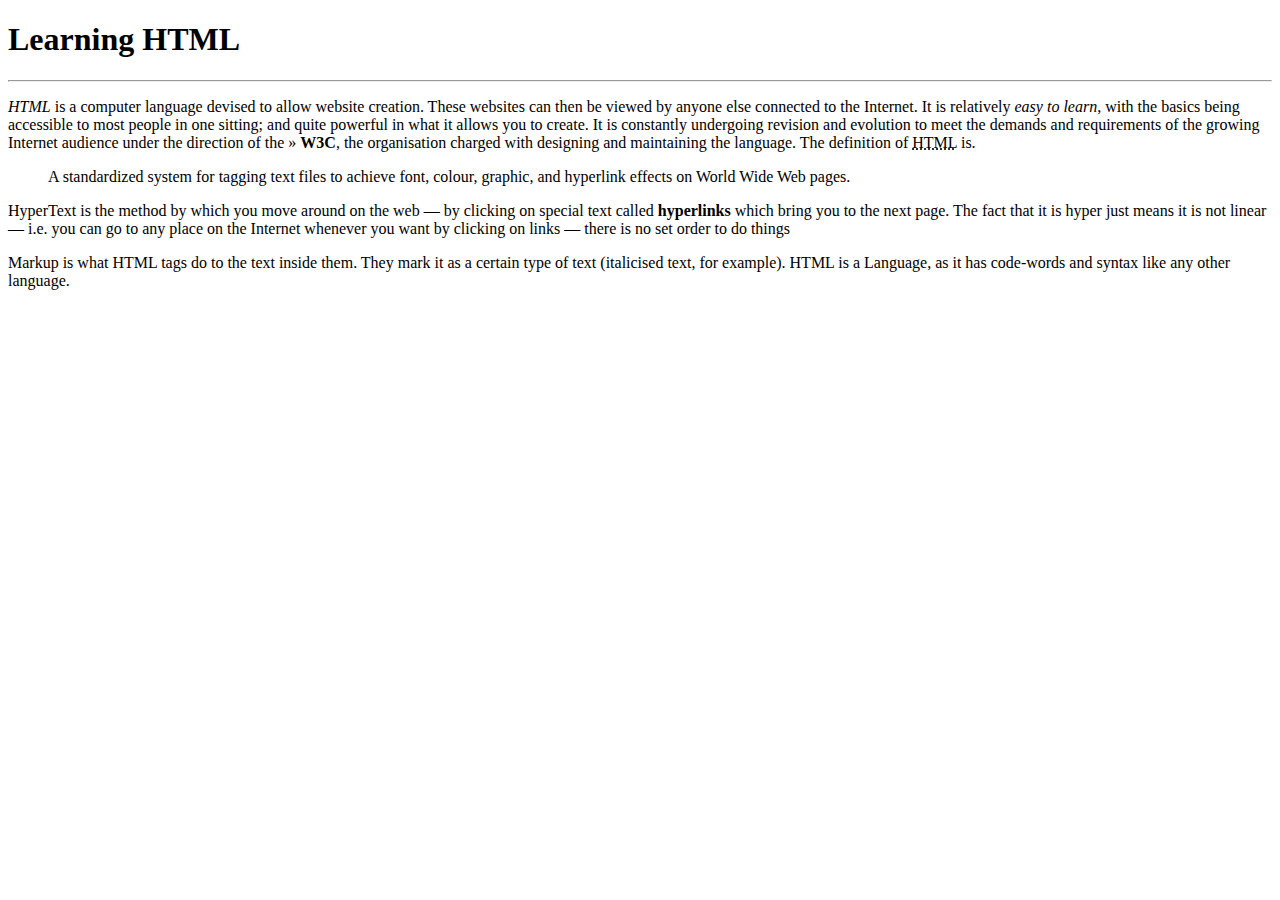
==== 13thMarchLessons.html @ 654f4671 "Practice Chapter-02" ====
<!DOCTYPE html>
<html>
    <head>
        <title>Lesson 1</title>
    </head>
    <body>
           <h1>Learning HTML</h1>
           <hr>
           <p><i>HTML</i> is a computer language devised to allow website creation. These websites can then be viewed by anyone else connected to the Internet. It is relatively <em>easy to learn</em>, with the basics being accessible to most people in one sitting; and quite powerful in what it allows you to create. It is constantly undergoing revision and evolution to meet the demands and requirements of the growing Internet audience under the direction of the » <strong>W3C</strong>, the organisation charged with designing and maintaining the language.

            The definition of <acronym title="Hyper Text Markup Language">HTML</acronym> is.
             <blockquote title=""="www.w3schools.com/html/html_intro.asp">
             A standardized system for tagging text files to achieve font, colour, graphic, and hyperlink effects on World Wide Web pages.
             </blockquote>

    <p>
        HyperText is the method by which you move around on the web — by clicking on special text called <b>hyperlinks</b> which bring you to the next page. The fact that it is hyper just means it is not linear — i.e. you can go to any place on the Internet whenever you want by clicking on links — there is no set order to do things
    </p>
    
    <p>
        Markup is what HTML tags do to the text inside them. They mark it as a certain type of text (italicised text, for example).
        HTML is a Language, as it has code-words and syntax like any other language.
    </p>
    </body>
</html>
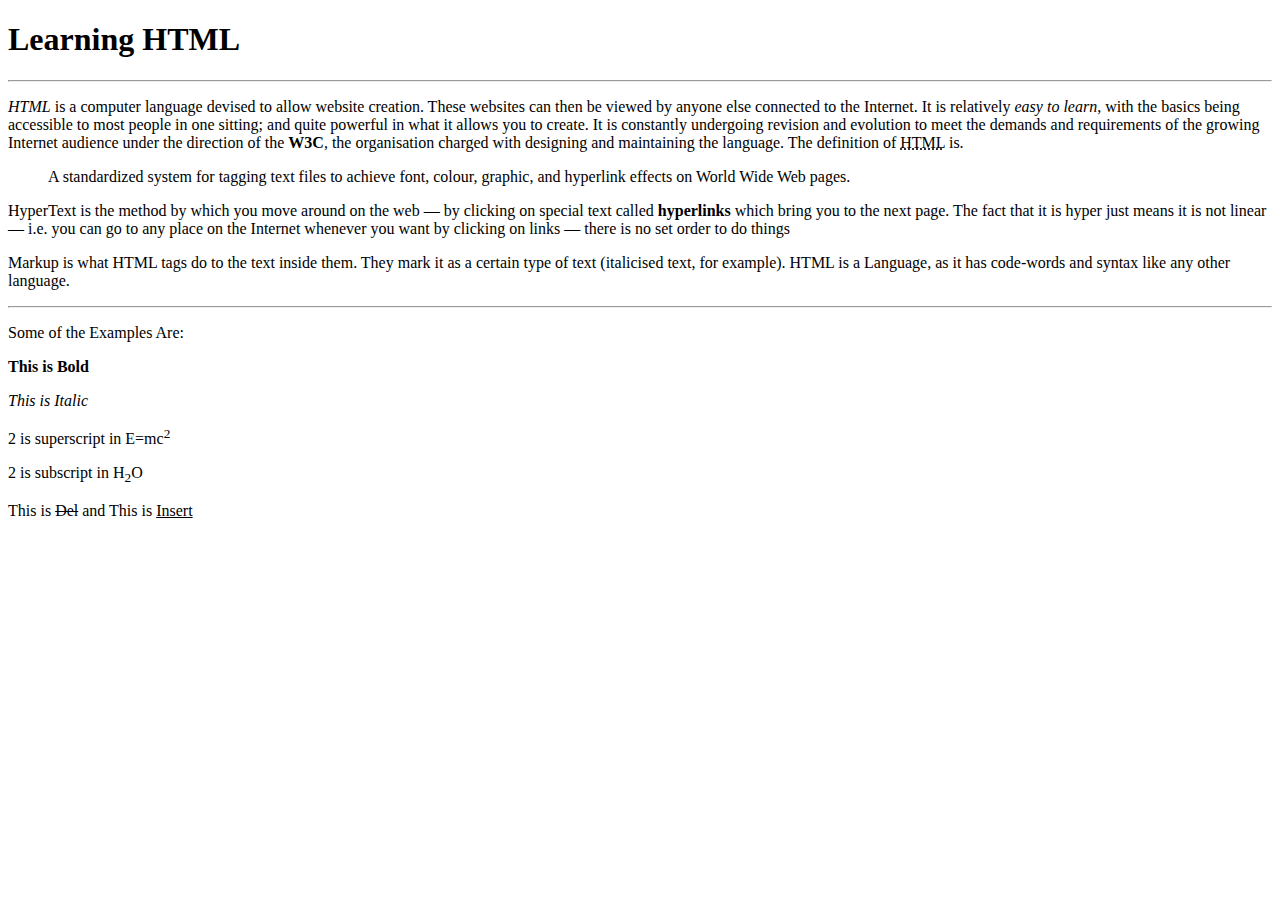
==== commit 39f8b50e: "Add Examples of Tags in 13thMarchLessons.html" ====
--- a/13thMarchLessons.html
+++ b/13thMarchLessons.html
@@ -6,11 +6,11 @@
     <body>
            <h1>Learning HTML</h1>
            <hr>
-           <p><i>HTML</i> is a computer language devised to allow website creation. These websites can then be viewed by anyone else connected to the Internet. It is relatively <em>easy to learn</em>, with the basics being accessible to most people in one sitting; and quite powerful in what it allows you to create. It is constantly undergoing revision and evolution to meet the demands and requirements of the growing Internet audience under the direction of the » <strong>W3C</strong>, the organisation charged with designing and maintaining the language.
+           <p><i>HTML</i> is a computer language devised to allow website creation. These websites can then be viewed by anyone else connected to the Internet. It is relatively <em>easy to learn</em>, with the basics being accessible to most people in one sitting; and quite powerful in what it allows you to create. It is constantly undergoing revision and evolution to meet the demands and requirements of the growing Internet audience under the direction of the <strong>W3C</strong>, the organisation charged with designing and maintaining the language.
 
             The definition of <acronym title="Hyper Text Markup Language">HTML</acronym> is.
              <blockquote title=""="www.w3schools.com/html/html_intro.asp">
-             A standardized system for tagging text files to achieve font, colour, graphic, and hyperlink effects on World Wide Web pages.
+             <p>A standardized system for tagging text files to achieve font, colour, graphic, and hyperlink effects on World Wide Web pages.</p>
              </blockquote>
 
     <p>
@@ -21,5 +21,13 @@
         Markup is what HTML tags do to the text inside them. They mark it as a certain type of text (italicised text, for example).
         HTML is a Language, as it has code-words and syntax like any other language.
     </p>
+    <hr>
+    
+    <p> Some of the Examples Are: </p>
+    <p><b> This is Bold </b></p>
+    <p><i> This is Italic </i></p>
+    <p> 2 is superscript in E=mc<sup>2</sup> </p>
+    <p> 2 is subscript in H<sub>2</sub>O </p>
+    <p> This is <del>Del</del> and This is <ins>Insert</ins> </p>
     </body>
 </html>